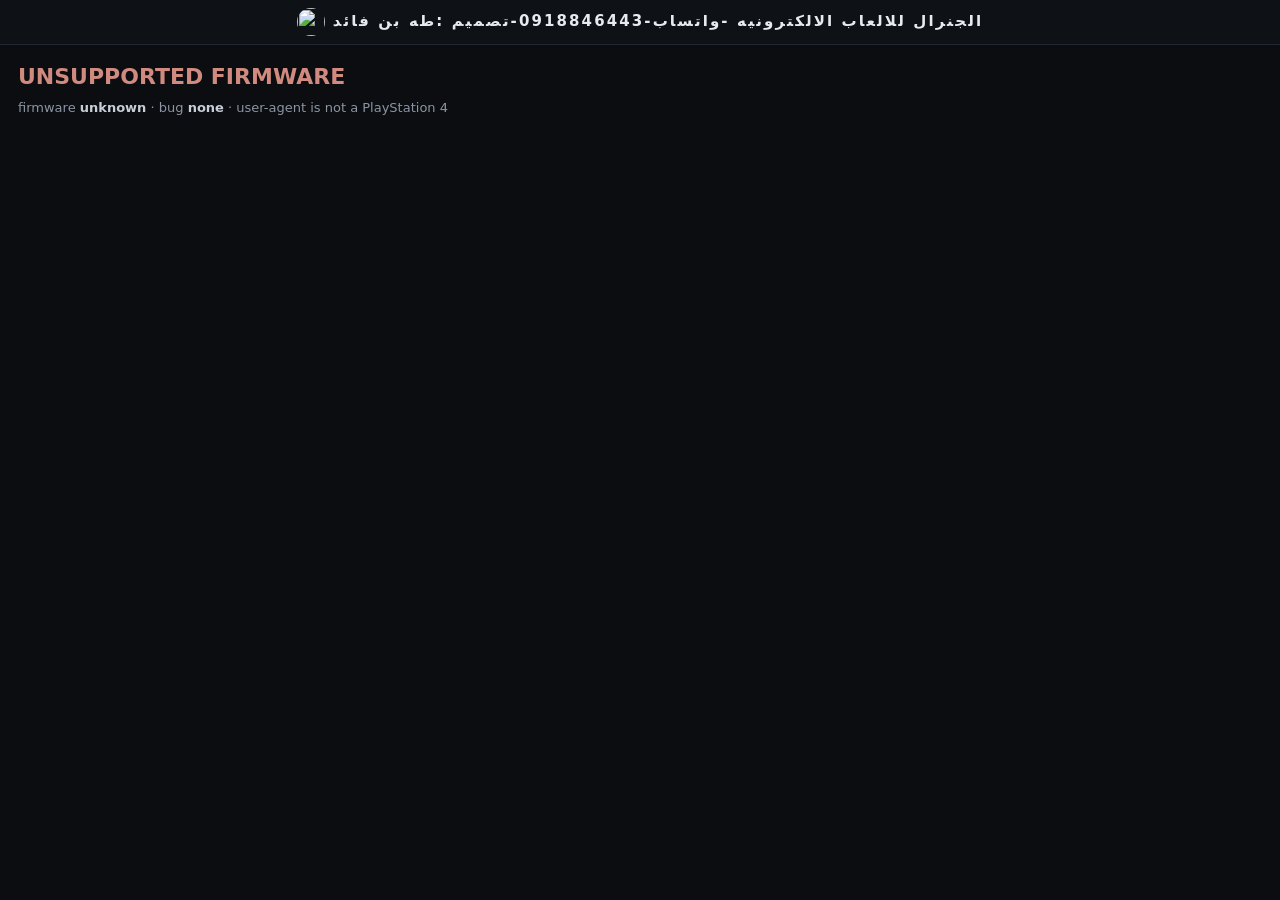
==== index.html @ 3d0a08ce "Add initial index.html for PS4 jailbreak tool" ====
<!DOCTYPE html>
<html lang="en" manifest="cache.appcache">
<head>
<meta charset="utf-8">
<meta name="viewport" content="width=device-width,initial-scale=1">
<title>ps4 jailbreak</title>
<style>
  html, body { margin:0; padding:0; background:#0b0d10; color:#c8ced8;
               font:15px/1.45 "Segoe UI", system-ui, sans-serif; }
  #wrap { padding:16px 18px; }
  #state { font-size:22px; font-weight:700; margin:0 0 6px; }
  #det { font-size:13px; color:#8b95a3; margin:0 0 4px; }
  #det b { color:#c8ced8; font-weight:600; }
  #cache { font-size:12px; color:#5c6672; margin:0 0 10px; min-height:14px; }
  #cache.cacheok { color:#7fd0a0; }
  .ok { color:#7fd0a0; } .bad { color:#d08a7f; } .warn { color:#d8c07f; }
  #brand { text-align:center; padding:8px 10px; background:#0e1116;
           border-bottom:1px solid #1e2732; }
  #brand img { width:28px; height:28px; margin-right:8px; border-radius:50%;
               vertical-align:middle; }
  #brand b { font-size:15px; font-weight:700; letter-spacing:.14em;
             color:#e6ebf2; vertical-align:middle; }
</style>
</head>
<body>
<div id="brand"><img src="logo_raw.png" alt="" width="28" height="28"><b>الجنرال للالعاب الالكترونيه -واتساب-0918846443-تصميم :طه بن فائد</b></div>
<div id="wrap">
  <div id="state">detecting firmware...</div>
  <div id="det"></div>
  <div id="cache"></div>
</div>

<script>
(function () {
    var stateEl = document.getElementById("state");
    var detEl = document.getElementById("det");
    var cacheEl = document.getElementById("cache");
    function setState(t, c) { stateEl.textContent = t; stateEl.className = c || ""; }
    function setCache(t, ok) { cacheEl.textContent = t; cacheEl.className = ok ? "cacheok" : ""; }
    var params = new URLSearchParams(location.search);

    var key = null, fwnum = null;
    var m = /PlayStation\s+4[\/ ](\d+)\.(\d+)/.exec(navigator.userAgent);
    if (m) {
        var minor = parseInt(m[2], 16);
        var ms = minor.toString(16);
        if (ms.length < 2) ms = "0" + ms;
        key = m[1] + "." + ms;
        fwnum = parseInt(m[1], 10) * 100 + parseInt(ms, 10);
    }
    var bug = null, why = "";
    var forced = params.get("bug");
    if (forced === "lapse" || forced === "poops") {
        bug = forced; why = "forced via ?bug=" + forced;
    } else if (!key) {
        why = "user-agent is not a PlayStation 4";
    } else if (fwnum <= 1202) {
        bug = "lapse"; why = key + " <= 12.02";
    } else if (fwnum >= 1250) {
        bug = "poops"; why = key + " >= 12.50";
    } else {
        why = key + " -- no working bug (lapse ends at 12.02, poops needs 12.50)";
    }
    detEl.innerHTML = "firmware <b>" + (key || "unknown") + "</b>"
        + " &middot; bug <b>" + (bug || "none") + "</b> &middot; " + why;

    if (!bug) { setState("UNSUPPORTED FIRMWARE", "bad"); return; }

    var target = (bug === "lapse" ? "run_lapse.html" : "run_poops.html")
        + location.search;
    function go() { setState("loading " + bug + " chain...", "warn");
                    location.replace(target); }

    function waitForTap(msg, action) {
        setState(msg, "warn");
        function fire() {
            window.removeEventListener("click", fire);
            window.removeEventListener("keydown", fire);
            action();
        }
        window.addEventListener("click", fire);
        window.addEventListener("keydown", fire);
    }

    var ac = window.applicationCache;
    if (!ac || !document.documentElement.hasAttribute("manifest")) {
        go();
    } else if (!navigator.onLine) {
        setCache("offline -- from cache", true);
        go();
    } else if (ac.status === ac.IDLE) {
        setCache("cached", true);
        go();
    } else if (ac.status === ac.UPDATEREADY) {
        try { ac.swapCache(); } catch (e) {}
        setCache("update downloaded", true);
        waitForTap("UPDATE READY -- press X or tap to reload & run",
                   function () { location.reload(); });
    } else {
        setCache("checking cache...");
        ac.addEventListener("downloading",
            function () { setCache("caching for offline (first run)..."); }, false);
        ac.addEventListener("progress", function (e) {
            if (e && e.total)
                setCache("caching " + Math.round((e.loaded / e.total) * 100) + "%");
        }, false);

        ac.addEventListener("cached", function () {
            setCache("cached for offline use", true);
            waitForTap("CACHED (first run) -- press X or tap to run", go);
        }, false);
        ac.addEventListener("updateready", function () {
            try { ac.swapCache(); } catch (e) {}
            setCache("update downloaded", true);
            waitForTap("UPDATE READY -- press X or tap to reload & run",
                       function () { location.reload(); });
        }, false);

        ac.addEventListener("noupdate", function () {
            setCache("cached -- offline ready", true);
            go();
        }, false);
        ac.addEventListener("error", function () {
            setCache("cache unavailable");
            waitForTap("CACHE FAILED -- press X or tap to run anyway", go);
        }, false);
        ac.addEventListener("obsolete", function () {
            setCache("cache obsolete");
            waitForTap("CACHE OBSOLETE -- press X or tap to run", go);
        }, false);
    }
})();
</script>
</body>
</html>
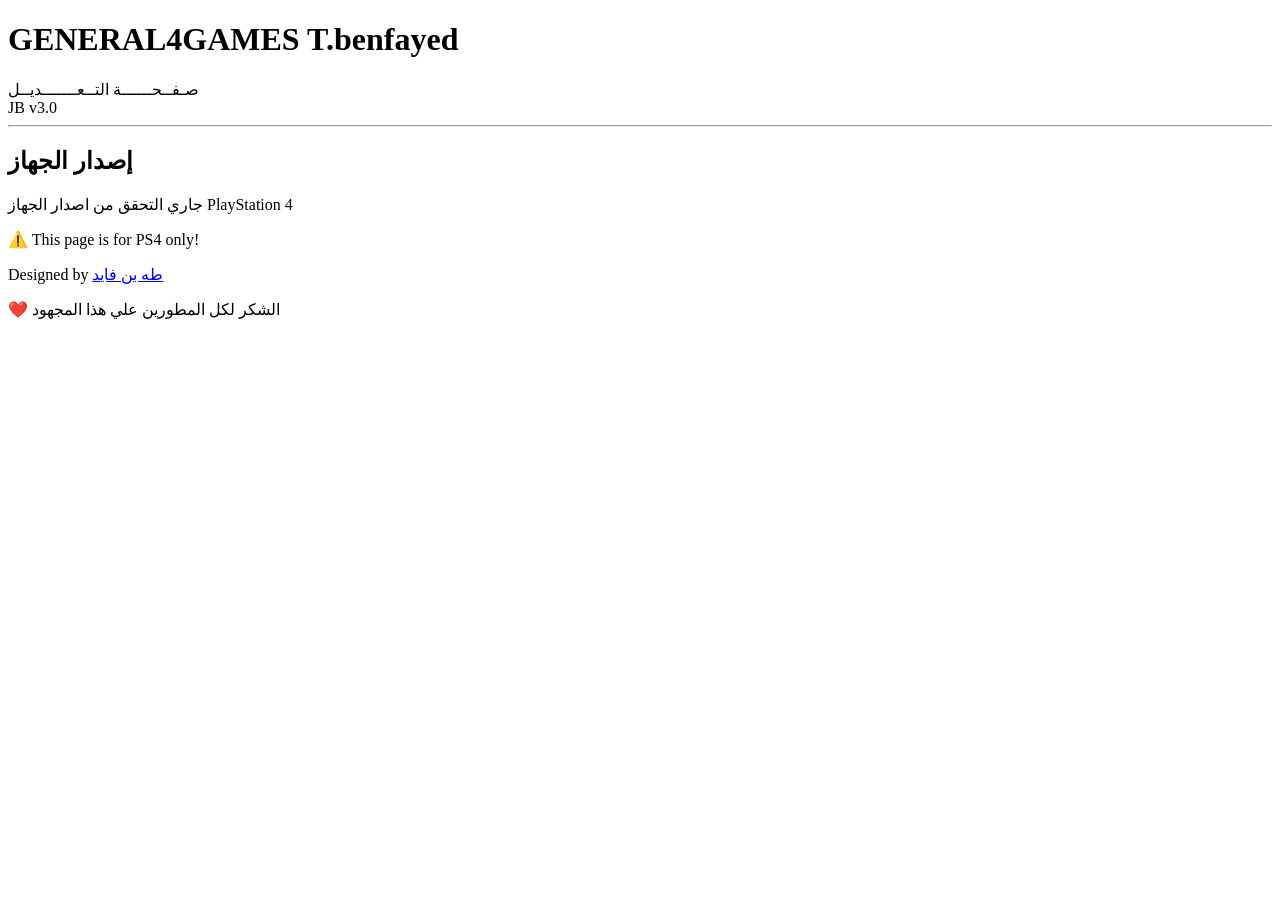
==== commit c06f9b2e: "Update HTML structure and content for PS4 page" ====
--- a/index.html
+++ b/index.html
@@ -1,136 +1,115 @@
-
 <!DOCTYPE html>
 <html lang="en" manifest="cache.appcache">
 <head>
 <meta charset="utf-8">
 <meta name="viewport" content="width=device-width,initial-scale=1">
-<title>ps4 jailbreak</title>
-<style>
-  html, body { margin:0; padding:0; background:#0b0d10; color:#c8ced8;
-               font:15px/1.45 "Segoe UI", system-ui, sans-serif; }
-  #wrap { padding:16px 18px; }
-  #state { font-size:22px; font-weight:700; margin:0 0 6px; }
-  #det { font-size:13px; color:#8b95a3; margin:0 0 4px; }
-  #det b { color:#c8ced8; font-weight:600; }
-  #cache { font-size:12px; color:#5c6672; margin:0 0 10px; min-height:14px; }
-  #cache.cacheok { color:#7fd0a0; }
-  .ok { color:#7fd0a0; } .bad { color:#d08a7f; } .warn { color:#d8c07f; }
-  #brand { text-align:center; padding:8px 10px; background:#0e1116;
-           border-bottom:1px solid #1e2732; }
-  #brand img { width:28px; height:28px; margin-right:8px; border-radius:50%;
-               vertical-align:middle; }
-  #brand b { font-size:15px; font-weight:700; letter-spacing:.14em;
-             color:#e6ebf2; vertical-align:middle; }
-</style>
+<title>GENERAL-صفحة التعديل</title>
+<link rel="stylesheet" href="style.css">
 </head>
 <body>
-<div id="brand"><img src="logo_raw.png" alt="" width="28" height="28"><b>الجنرال للالعاب الالكترونيه -واتساب-0918846443-تصميم :طه بن فائد</b></div>
-<div id="wrap">
-  <div id="state">detecting firmware...</div>
-  <div id="det"></div>
-  <div id="cache"></div>
+<div class="container">
+    <header>
+        <h1 class="main-title">
+            <span class="highlight">GENERAL4GAMES</span>
+            <span class="ps4-text"></span>
+            <span class="ps5-text">T.benfayed</span>
+        </h1>
+        <div class="subtitle">صـفــحــــــة التــعـــــــديــل </div>
+        <div class="version-badge">JB v3.0</div>
+    </header>
+    
+    <hr class="separator">
+
+    <div id="menu">
+        <h2 class="fw-title">إصدار الجهاز</h2>
+        <p class="fw-range">جاري التحقق من اصدار الجهاز <span class="range-highlight">PlayStation 4</span></p>
+        
+        <div class="status-bar">
+            <span id="msgs" class="status-text loading">⏳ البدء جاري...</span>
+        </div>
+
+        <footer>
+            <p class="credit">Designed by <a href="#" class="credit-link">طه بن فايد</a></p>
+            <p class="thanks">❤️ الشكر لكل المطورين علي هذا المجهود</p>
+        </footer>
+    </div>
 </div>
 
 <script>
-(function () {
-    var stateEl = document.getElementById("state");
-    var detEl = document.getElementById("det");
-    var cacheEl = document.getElementById("cache");
-    function setState(t, c) { stateEl.textContent = t; stateEl.className = c || ""; }
-    function setCache(t, ok) { cacheEl.textContent = t; cacheEl.className = ok ? "cacheok" : ""; }
-    var params = new URLSearchParams(location.search);
+    var msgs = document.getElementById('msgs');
 
-    var key = null, fwnum = null;
-    var m = /PlayStation\s+4[\/ ](\d+)\.(\d+)/.exec(navigator.userAgent);
-    if (m) {
-        var minor = parseInt(m[2], 16);
-        var ms = minor.toString(16);
-        if (ms.length < 2) ms = "0" + ms;
-        key = m[1] + "." + ms;
-        fwnum = parseInt(m[1], 10) * 100 + parseInt(ms, 10);
-    }
-    var bug = null, why = "";
-    var forced = params.get("bug");
-    if (forced === "lapse" || forced === "poops") {
-        bug = forced; why = "forced via ?bug=" + forced;
-    } else if (!key) {
-        why = "user-agent is not a PlayStation 4";
-    } else if (fwnum <= 1202) {
-        bug = "lapse"; why = key + " <= 12.02";
-    } else if (fwnum >= 1250) {
-        bug = "poops"; why = key + " >= 12.50";
-    } else {
-        why = key + " -- no working bug (lapse ends at 12.02, poops needs 12.50)";
-    }
-    detEl.innerHTML = "firmware <b>" + (key || "unknown") + "</b>"
-        + " &middot; bug <b>" + (bug || "none") + "</b> &middot; " + why;
-
-    if (!bug) { setState("UNSUPPORTED FIRMWARE", "bad"); return; }
-
-    var target = (bug === "lapse" ? "run_lapse.html" : "run_poops.html")
-        + location.search;
-    function go() { setState("loading " + bug + " chain...", "warn");
-                    location.replace(target); }
-
-    function waitForTap(msg, action) {
-        setState(msg, "warn");
-        function fire() {
-            window.removeEventListener("click", fire);
-            window.removeEventListener("keydown", fire);
-            action();
-        }
-        window.addEventListener("click", fire);
-        window.addEventListener("keydown", fire);
+    function updateStatus(msg) {
+        msgs.innerHTML = msg;
     }
 
-    var ac = window.applicationCache;
-    if (!ac || !document.documentElement.hasAttribute("manifest")) {
-        go();
-    } else if (!navigator.onLine) {
-        setCache("offline -- from cache", true);
-        go();
-    } else if (ac.status === ac.IDLE) {
-        setCache("cached", true);
-        go();
-    } else if (ac.status === ac.UPDATEREADY) {
-        try { ac.swapCache(); } catch (e) {}
-        setCache("update downloaded", true);
-        waitForTap("UPDATE READY -- press X or tap to reload & run",
-                   function () { location.reload(); });
-    } else {
-        setCache("checking cache...");
-        ac.addEventListener("downloading",
-            function () { setCache("caching for offline (first run)..."); }, false);
-        ac.addEventListener("progress", function (e) {
-            if (e && e.total)
-                setCache("caching " + Math.round((e.loaded / e.total) * 100) + "%");
+    // ========== كاش ==========
+    var appCache = window.applicationCache;
+    if (appCache) {
+        appCache.addEventListener('updateready', function() {
+            try { appCache.swapCache(); } catch(e) {}
+            updateStatus('🔄 Update ready -- reloading...');
+            setTimeout(function() { location.reload(); }, 500);
         }, false);
-
-        ac.addEventListener("cached", function () {
-            setCache("cached for offline use", true);
-            waitForTap("CACHED (first run) -- press X or tap to run", go);
+        
+        appCache.addEventListener('cached', function() {
+            updateStatus('✅ Cached -- running...');
         }, false);
-        ac.addEventListener("updateready", function () {
-            try { ac.swapCache(); } catch (e) {}
-            setCache("update downloaded", true);
-            waitForTap("UPDATE READY -- press X or tap to reload & run",
-                       function () { location.reload(); });
+        
+        appCache.addEventListener('noupdate', function() {
+            updateStatus('✅ Cache ready -- running...');
         }, false);
-
-        ac.addEventListener("noupdate", function () {
-            setCache("cached -- offline ready", true);
-            go();
-        }, false);
-        ac.addEventListener("error", function () {
-            setCache("cache unavailable");
-            waitForTap("CACHE FAILED -- press X or tap to run anyway", go);
-        }, false);
-        ac.addEventListener("obsolete", function () {
-            setCache("cache obsolete");
-            waitForTap("CACHE OBSOLETE -- press X or tap to run", go);
+        
+        appCache.addEventListener('error', function() {
+            updateStatus('⚠️ Cache error -- running anyway...');
         }, false);
     }
-})();
+
+    // ========== قراءة الإصدار ==========
+    var uaFull = navigator.userAgent;
+    var match = uaFull.match(/PlayStation 4[ \/](\d+)\.(\d+)/i);
+    var isPS4 = match !== null;
+    var fwVersion = isPS4 ? match[1] + "." + match[2] : "Unknown";
+    var fwNum = parseFloat(fwVersion);
+    var key = null;
+    var bug = null;
+
+    if (match) {
+        key = match[1] + "." + match[2];
+        fwNum = parseInt(match[1], 10) * 100 + parseInt(match[2], 10);
+    }
+
+    if (isPS4) {
+        if (fwNum <= 1202) {
+            bug = "lapse";
+        } else if (fwNum >= 1250) {
+            bug = "poops";
+        }
+    }
+
+    document.addEventListener("DOMContentLoaded", function() {
+        if (!isPS4) {
+            updateStatus('⚠️ This page is for PS4 only!');
+            msgs.className = 'status-text error';
+            return;
+        }
+
+        if (bug === "lapse") {
+            updateStatus('✅ Detected PS4 Firmware: ' + fwVersion);
+            setTimeout(function() {
+                updateStatus('🚀 Loading Lapse exploit...');
+                window.location.replace('run_lapse.html?bug=lapse');
+            }, 1500);
+        } else if (bug === "poops") {
+            updateStatus('✅ Detected PS4 Firmware: ' + fwVersion);
+            setTimeout(function() {
+                updateStatus('🚀 Loading Poops exploit...');
+                window.location.replace('run_poops.html?bug=poops');
+            }, 1500);
+        } else {
+            updateStatus('❌ Unsupported Firmware: ' + fwVersion);
+            msgs.className = 'status-text error';
+        }
+    });
 </script>
 </body>
 </html>
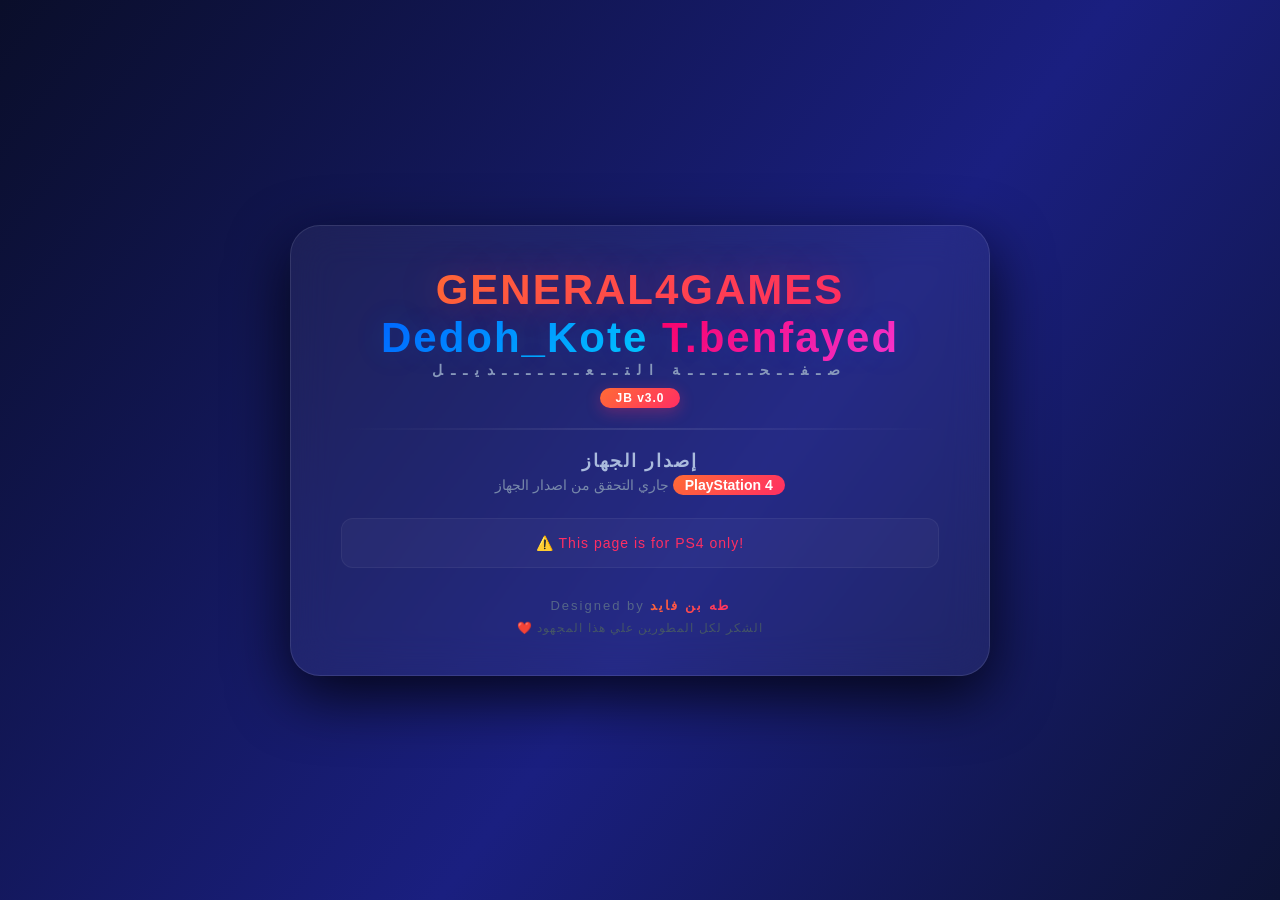
==== commit e5a8081f: "Update PS4 text in header with new name" ====
--- a/index.html
+++ b/index.html
@@ -11,7 +11,7 @@
     <header>
         <h1 class="main-title">
             <span class="highlight">GENERAL4GAMES</span>
-            <span class="ps4-text"></span>
+            <span class="ps4-text">Dedoh_Kote</span>
             <span class="ps5-text">T.benfayed</span>
         </h1>
         <div class="subtitle">صـفــحــــــة التــعـــــــديــل </div>
--- a/style.css
+++ b/style.css
@@ -0,0 +1,224 @@
+* {
+    margin: 0;
+    padding: 0;
+    box-sizing: border-box;
+}
+
+html {
+    background: linear-gradient(127deg, #0a0e2a 0%, #1a1f80 57%, #0d1336 100%);
+    background-attachment: fixed;
+    min-height: 100vh;
+    color: white;
+    text-align: center;
+    font-family: Arial, Helvetica, sans-serif;
+}
+
+body {
+    display: flex;
+    justify-content: center;
+    align-items: center;
+    min-height: 100vh;
+    padding: 20px;
+}
+
+.container {
+    background: rgba(255, 255, 255, 0.05);
+    backdrop-filter: blur(20px);
+    -webkit-backdrop-filter: blur(20px);
+    border: 1px solid rgba(255, 255, 255, 0.1);
+    border-radius: 30px;
+    padding: 40px 50px;
+    max-width: 700px;
+    width: 100%;
+    box-shadow: 0 20px 60px rgba(0, 0, 0, 0.8), 0 0 40px rgba(0, 100, 255, 0.05);
+    transition: all 0.3s ease;
+}
+
+.container:hover {
+    border-color: rgba(100, 150, 255, 0.3);
+    box-shadow: 0 25px 70px rgba(0, 0, 0, 0.9), 0 0 60px rgba(0, 100, 255, 0.1);
+}
+
+header {
+    margin-bottom: 20px;
+}
+
+.main-title {
+    font-family: Arial Black, Arial, sans-serif;
+    font-size: 42px;
+    font-weight: 900;
+    text-shadow: 0 0 30px rgba(0, 100, 255, 0.2);
+    letter-spacing: 2px;
+    margin-bottom: 5px;
+}
+
+.highlight {
+    background: linear-gradient(135deg, #ff6b35, #ff2e63);
+    -webkit-background-clip: text;
+    -webkit-text-fill-color: transparent;
+    background-clip: text;
+    text-shadow: 0 0 40px rgba(255, 46, 99, 0.3);
+}
+
+.ps4-text {
+    background: linear-gradient(135deg, #0066ff, #00ccff);
+    -webkit-background-clip: text;
+    -webkit-text-fill-color: transparent;
+    background-clip: text;
+}
+
+.ps5-text {
+    background: linear-gradient(135deg, #ff0066, #ff33cc);
+    -webkit-background-clip: text;
+    -webkit-text-fill-color: transparent;
+    background-clip: text;
+}
+
+.subtitle {
+    font-size: 14px;
+    font-weight: 700;
+    color: #8899bb;
+    letter-spacing: 8px;
+    text-transform: uppercase;
+    margin-top: -5px;
+}
+
+.version-badge {
+    display: inline-block;
+    background: linear-gradient(135deg, #ff6b35, #ff2e63);
+    color: white;
+    font-family: Arial, sans-serif;
+    font-size: 12px;
+    font-weight: 700;
+    padding: 3px 15px;
+    border-radius: 20px;
+    margin-top: 10px;
+    letter-spacing: 1px;
+    box-shadow: 0 4px 15px rgba(255, 46, 99, 0.3);
+}
+
+.separator {
+    border: none;
+    height: 2px;
+    background: linear-gradient(90deg, transparent, rgba(255, 255, 255, 0.1), transparent);
+    margin: 20px 0;
+}
+
+#menu {
+    display: block;
+}
+
+.fw-title {
+    font-family: Arial, sans-serif;
+    font-size: 18px;
+    font-weight: 700;
+    color: #aabbdd;
+    letter-spacing: 2px;
+    margin-bottom: 5px;
+}
+
+.fw-range {
+    font-size: 14px;
+    color: #7788aa;
+    margin-bottom: 25px;
+}
+
+.range-highlight {
+    background: linear-gradient(135deg, #ff6b35, #ff2e63);
+    padding: 2px 12px;
+    border-radius: 12px;
+    color: white;
+    font-weight: 700;
+}
+
+.status-bar {
+    margin: 25px 0 30px;
+    padding: 15px;
+    background: rgba(255, 255, 255, 0.03);
+    border-radius: 12px;
+    border: 1px solid rgba(255, 255, 255, 0.05);
+}
+
+.status-text {
+    font-family: Arial, sans-serif;
+    font-size: 14px;
+    font-weight: 400;
+    color: #8899bb;
+    letter-spacing: 1px;
+    transition: all 0.3s ease;
+}
+
+.status-text.loading {
+    animation: pulse 1.5s ease-in-out infinite;
+}
+
+.status-text.error {
+    color: #ff2e63;
+}
+
+.status-text.success {
+    color: #4ade80;
+    font-weight: 700;
+    text-shadow: 0 0 20px rgba(74, 222, 128, 0.4);
+}
+
+@keyframes pulse {
+    0%, 100% { opacity: 1; }
+    50% { opacity: 0.5; }
+}
+
+footer {
+    margin-top: 20px;
+}
+
+.credit {
+    font-family: Arial, sans-serif;
+    font-size: 13px;
+    color: #556688;
+    letter-spacing: 2px;
+}
+
+.credit-link {
+    background: linear-gradient(135deg, #ff6b35, #ff2e63);
+    -webkit-background-clip: text;
+    -webkit-text-fill-color: transparent;
+    background-clip: text;
+    font-weight: 700;
+    text-decoration: none;
+    transition: all 0.3s ease;
+}
+
+.credit-link:hover {
+    text-shadow: 0 0 30px rgba(255, 46, 99, 0.4);
+}
+
+.thanks {
+    font-size: 12px;
+    color: #445566;
+    margin-top: 8px;
+    letter-spacing: 1px;
+}
+
+@media (max-width: 600px) {
+    .container {
+        padding: 25px 20px;
+        border-radius: 20px;
+    }
+    
+    .main-title {
+        font-size: 28px;
+    }
+    
+    .subtitle {
+        font-size: 11px;
+        letter-spacing: 5px;
+    }
+    
+    .fw-title {
+        font-size: 15px;
+    }
+    
+    .status-text {
+        font-size: 12px;
+    }
+}
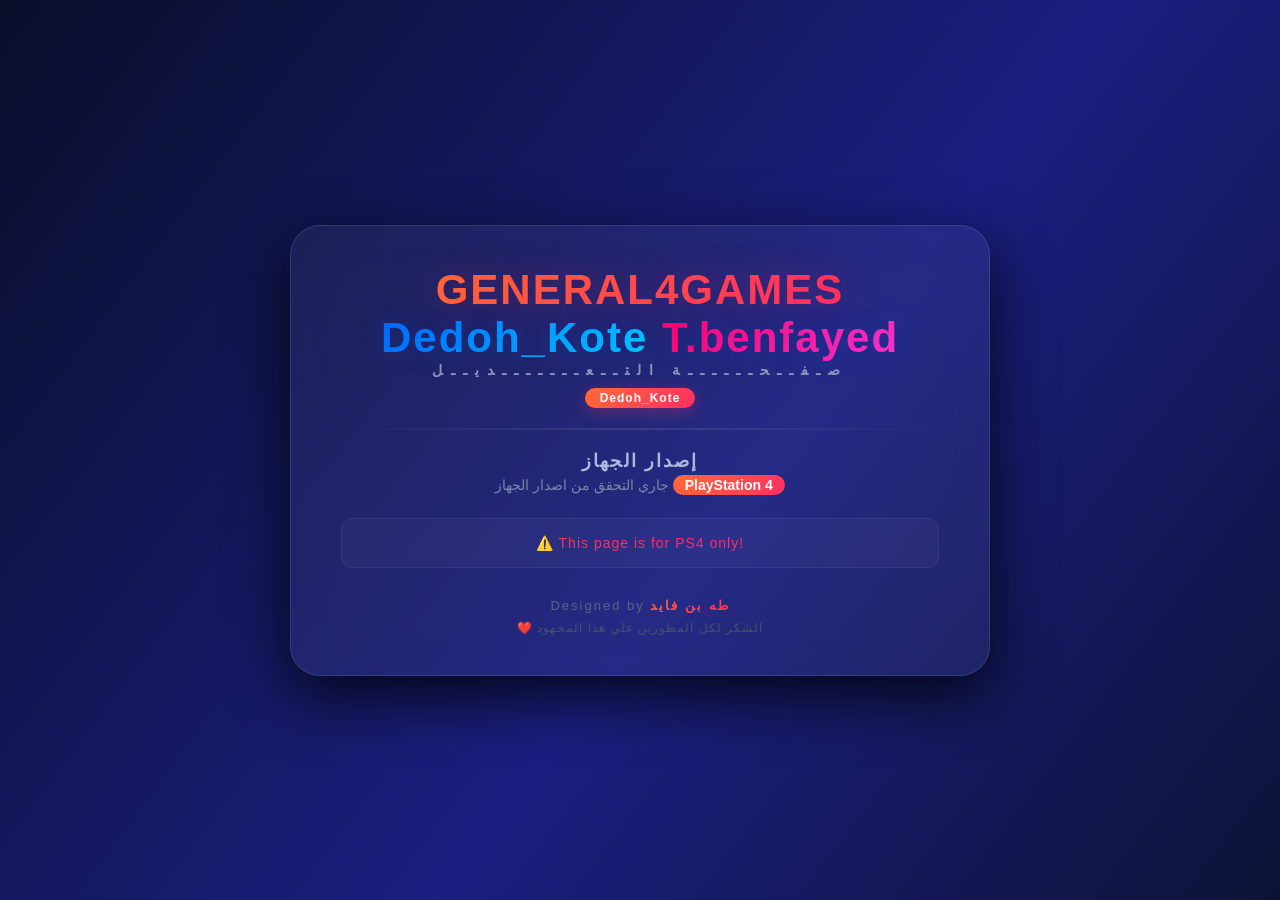
==== commit 059e680c: "Update index.html" ====
--- a/index.html
+++ b/index.html
@@ -15,7 +15,7 @@
             <span class="ps5-text">T.benfayed</span>
         </h1>
         <div class="subtitle">صـفــحــــــة التــعـــــــديــل </div>
-        <div class="version-badge">JB v3.0</div>
+        <div class="version-badge">Dedoh_Kote</div>
     </header>
     
     <hr class="separator">
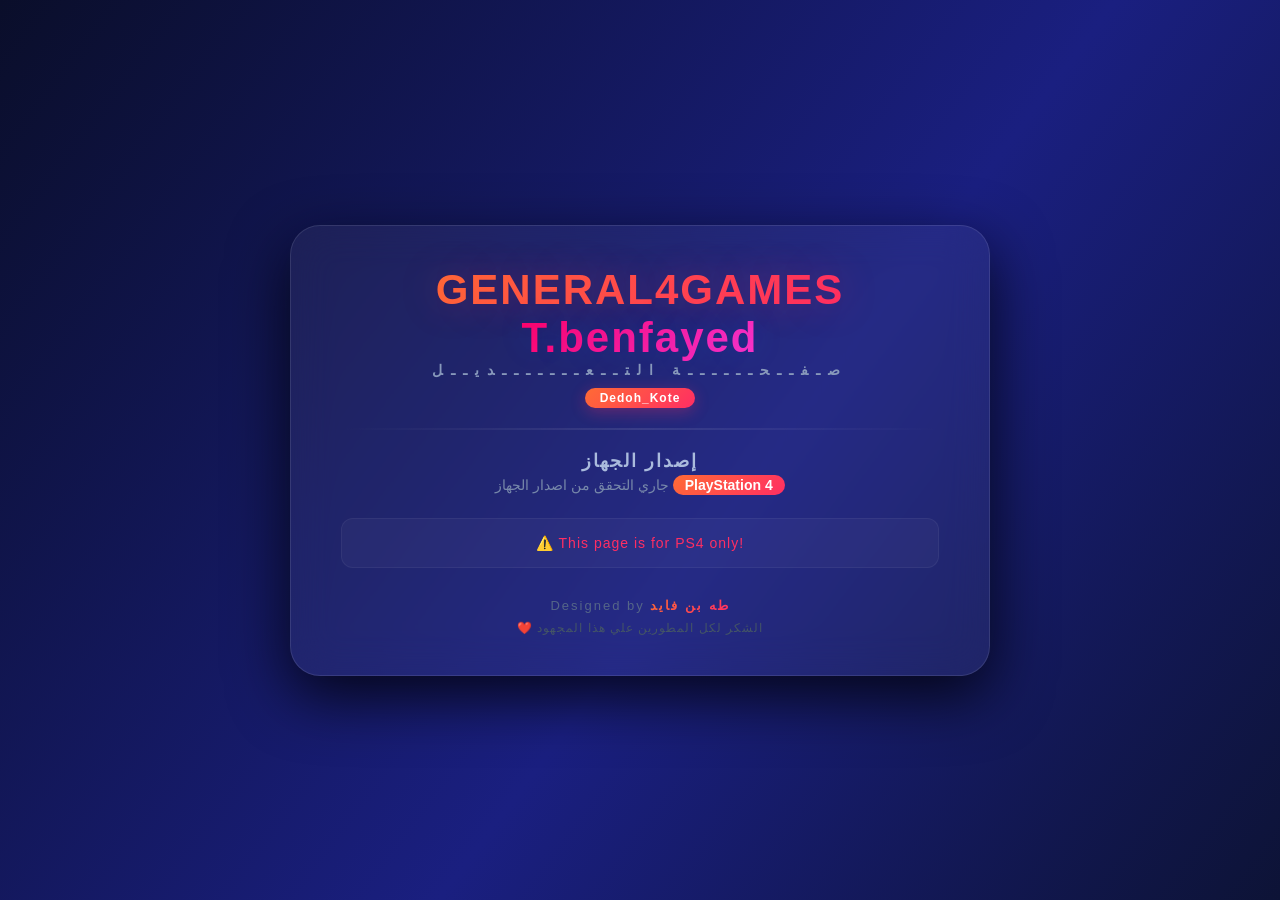
==== commit 06331a05: "Update index.html" ====
--- a/index.html
+++ b/index.html
@@ -11,7 +11,7 @@
     <header>
         <h1 class="main-title">
             <span class="highlight">GENERAL4GAMES</span>
-            <span class="ps4-text">Dedoh_Kote</span>
+            <span class="ps4-text"></span>
             <span class="ps5-text">T.benfayed</span>
         </h1>
         <div class="subtitle">صـفــحــــــة التــعـــــــديــل </div>
